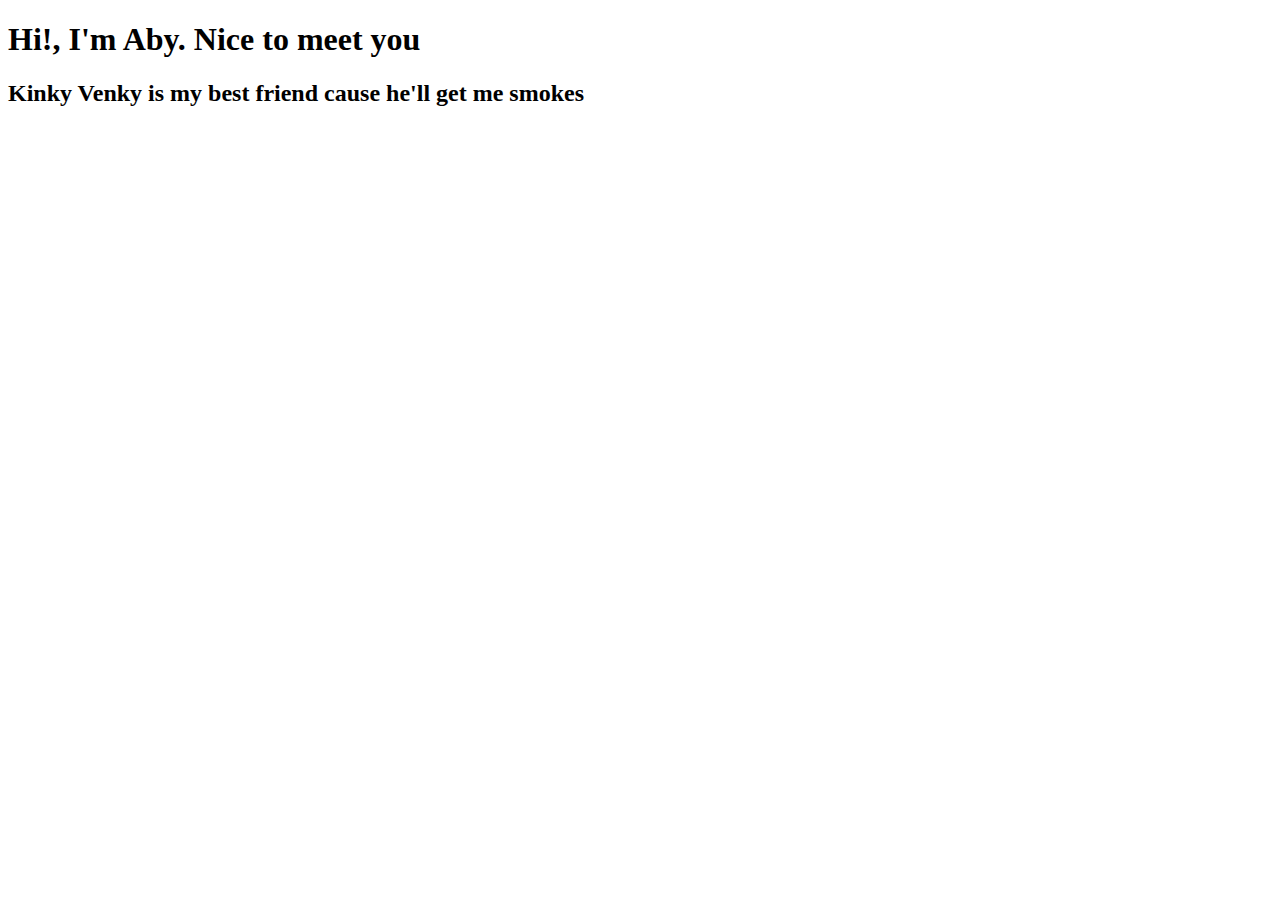
==== portfolio.html @ cdd11521 "Add files via upload" ====
<!DOCTYPE html>
<html lang="en">
<head>
    <meta charset="UTF-8">
    <meta http-equiv="X-UA-Compatible" content="IE=edge">
    <meta name="viewport" content="width=device-width, initial-scale=1.0">
    <title>Portfolio!</title>
</head>
<body>
    <h1>Hi!, I'm Aby. Nice to meet you</h1>
    <h2> Kinky Venky is my best friend cause he'll get me smokes</h2>
</body>
</html>
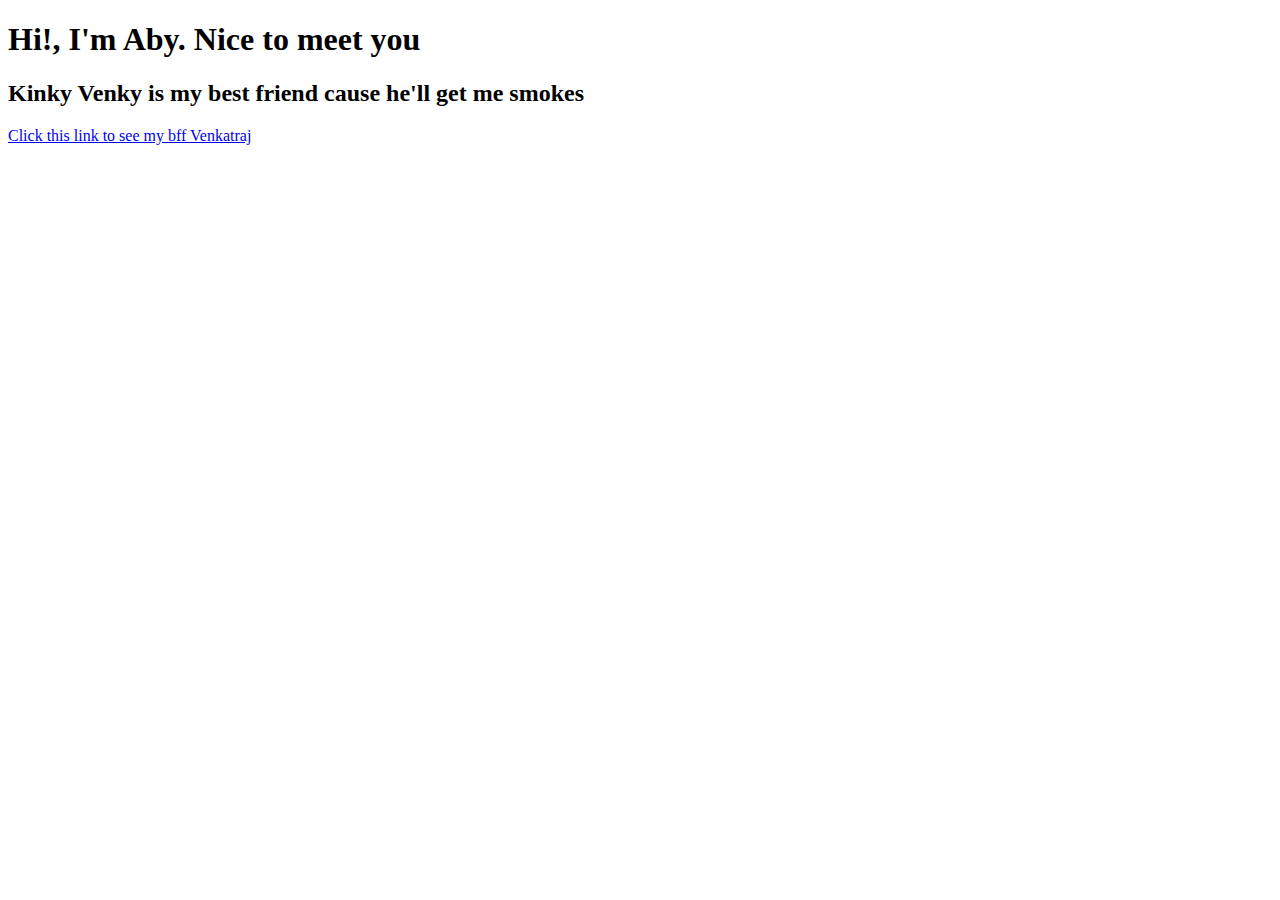
==== commit 7287ece8: "Add files via upload" ====
--- a/portfolio.html
+++ b/portfolio.html
@@ -9,5 +9,7 @@
 <body>
     <h1>Hi!, I'm Aby. Nice to meet you</h1>
     <h2> Kinky Venky is my best friend cause he'll get me smokes</h2>
+
+    <a href="https://www.youtube.com/watch?v=dQw4w9WgXcQ&ab_channel=RickAstley"> Click this link to see my bff Venkatraj</a>
 </body>
 </html>